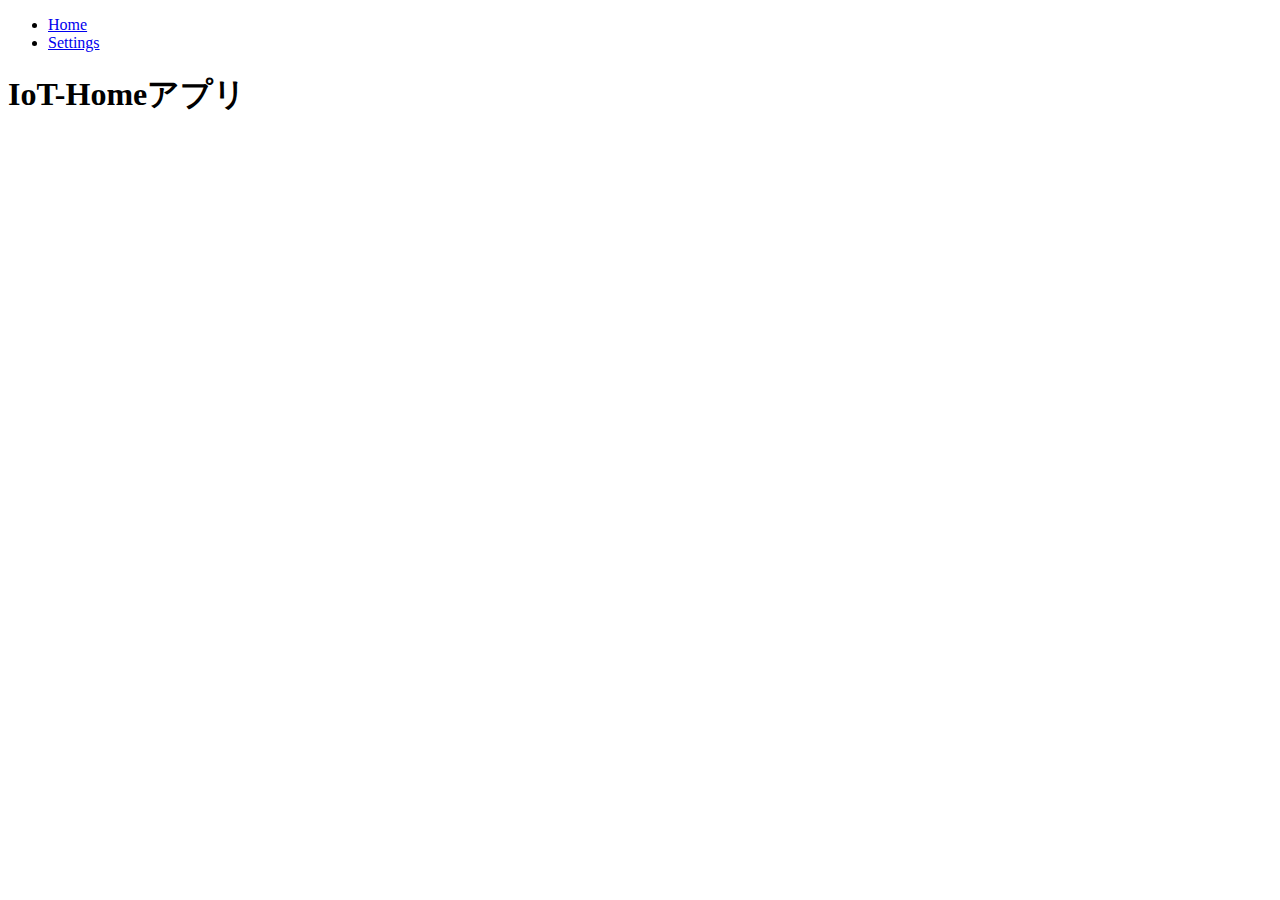
==== src/main/resources/static/index.html @ e05bd5fd "エラー問題を修正" ====
<!DOCTYPE html>
<html lang="ja">
    <head>
        <title>IoT-Homeアプリ HTMLページ</title>
    </head>
    <body>
        <header>
            <nav>
                <div aria-orientation="horizontal">
                    <ul>
                        <li><a href="index.html">Home</a></li>
                        <li><a href="settings/index.html">Settings</a></li>
                    </ul>
                </div>
            </nav>
        </header>
        <h1>IoT-Homeアプリ</h1>
    </body>
</html>
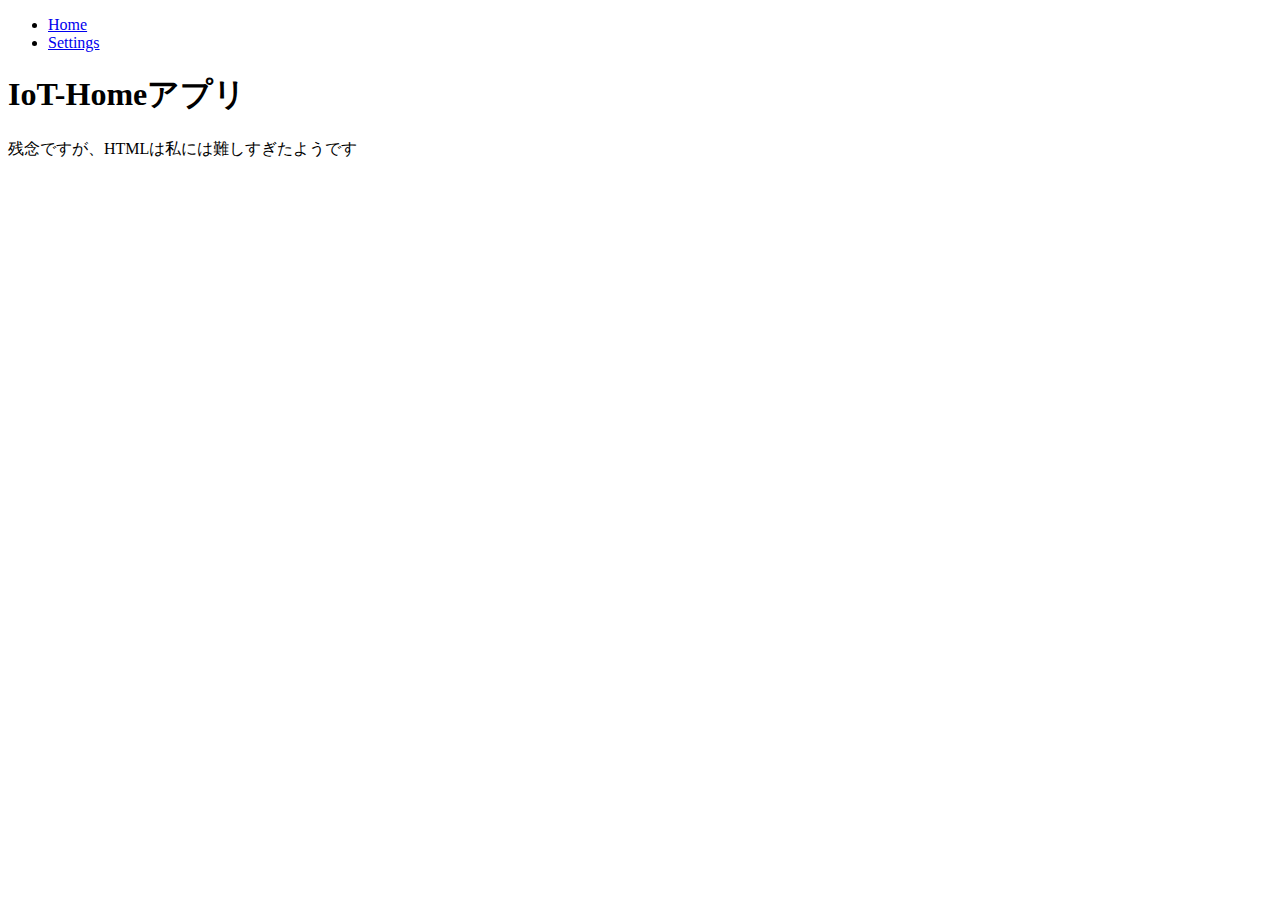
==== commit 86723fc3: "プルリクエスト #2 のマージ" ====
--- a/src/main/resources/static/index.html
+++ b/src/main/resources/static/index.html
@@ -1,6 +1,7 @@
 <!DOCTYPE html>
 <html lang="ja">
     <head>
+        <meta charset="UTF-8">
         <title>IoT-Homeアプリ HTMLページ</title>
     </head>
     <body>
@@ -9,11 +10,14 @@
                 <div aria-orientation="horizontal">
                     <ul>
                         <li><a href="index.html">Home</a></li>
-                        <li><a href="settings/index.html">Settings</a></li>
+                        <li><a href="settings/">Settings</a></li>
                     </ul>
                 </div>
             </nav>
         </header>
         <h1>IoT-Homeアプリ</h1>
+        <p>
+            残念ですが、HTMLは私には難しすぎたようです
+        </p>
     </body>
 </html>
